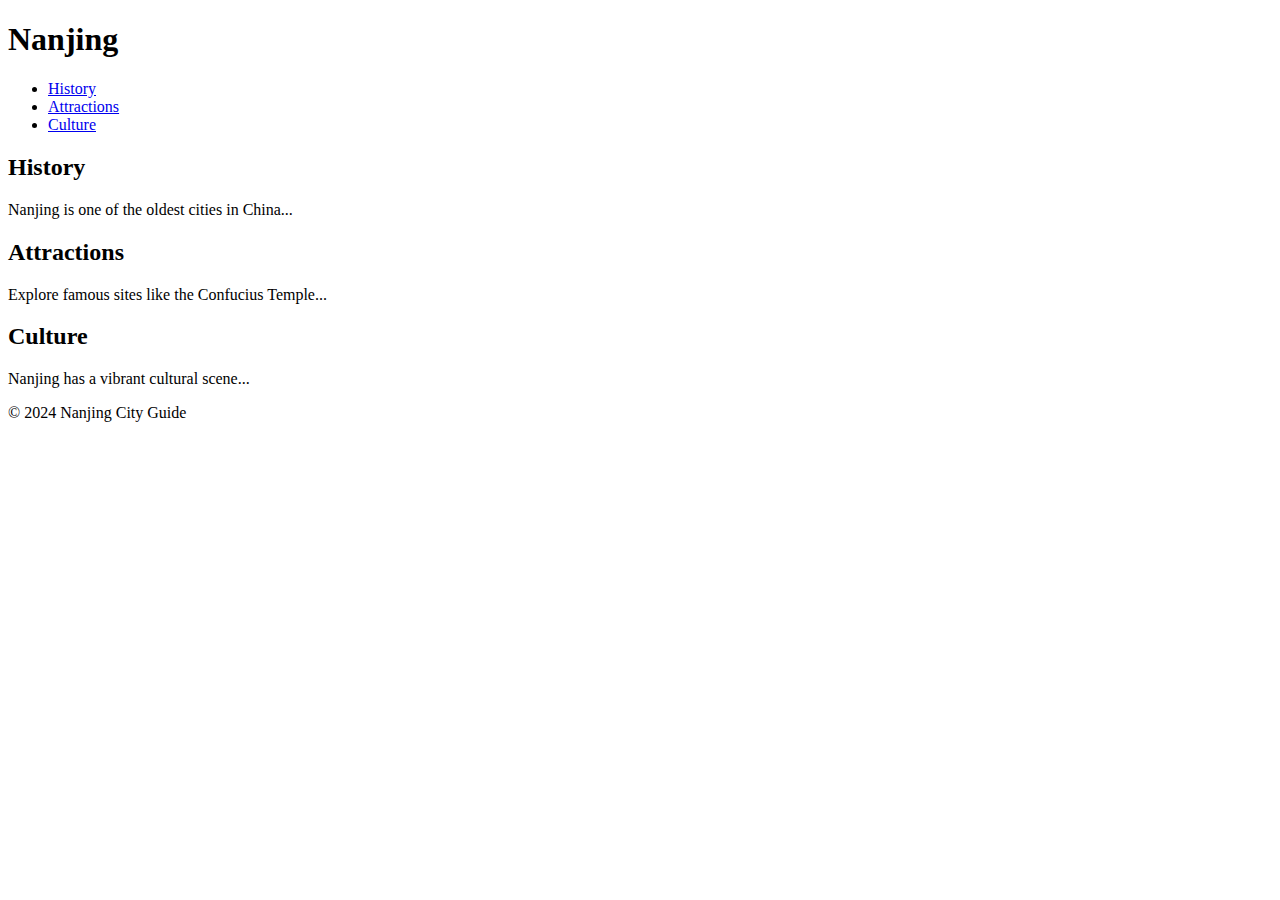
==== NANJING/index.html @ 5dfc2b9c "first commit" ====
<!DOCTYPE html>
<html lang="en">
<head>
    <meta charset="UTF-8">
    <meta name="viewport" content="width=device-width, initial-scale=1.0">
    <title>Nanjing City</title>
    <link rel="stylesheet" href="styles.css">
</head>
<body>
    <header>
        <h1>Nanjing</h1>
        <nav>
            <ul>
                <li><a href="#history">History</a></li>
                <li><a href="#attractions">Attractions</a></li>
                <li><a href="#culture">Culture</a></li>
            </ul>
        </nav>
    </header>
    
    <main>
        <section id="history">
            <h2>History</h2>
            <p>Nanjing is one of the oldest cities in China...</p>
        </section>
        
        <section id="attractions">
            <h2>Attractions</h2>
            <p>Explore famous sites like the Confucius Temple...</p>
        </section>
        
        <section id="culture">
            <h2>Culture</h2>
            <p>Nanjing has a vibrant cultural scene...</p>
        </section>
    </main>

    <footer>
        <p>© 2024 Nanjing City Guide</p>
    </footer>
</body>
</html>
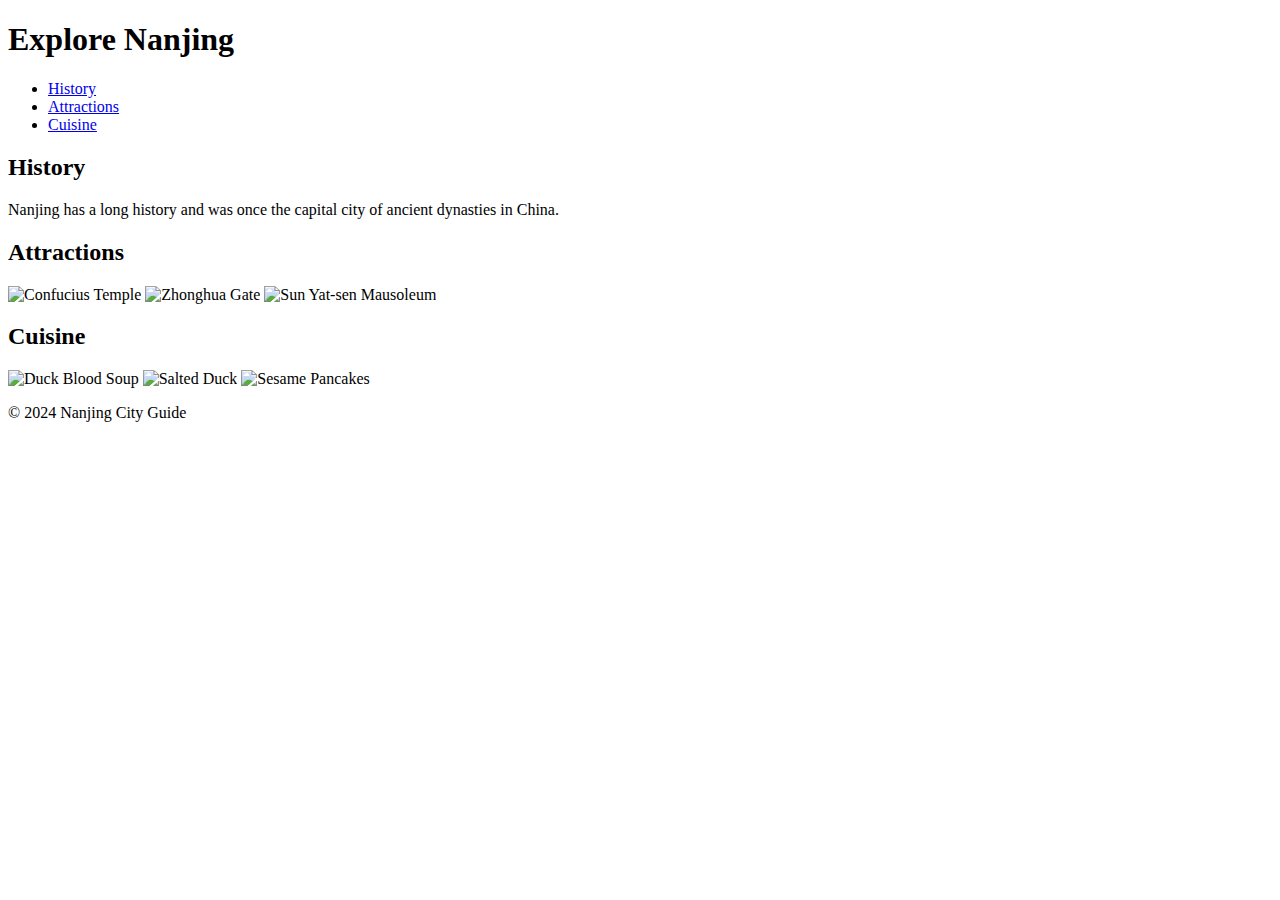
==== commit 6fa848a8: "change" ====
--- a/NANJING/index.html
+++ b/NANJING/index.html
@@ -3,17 +3,17 @@
 <head>
     <meta charset="UTF-8">
     <meta name="viewport" content="width=device-width, initial-scale=1.0">
-    <title>Nanjing City</title>
+    <title>Nanjing City Guide</title>
     <link rel="stylesheet" href="styles.css">
 </head>
 <body>
     <header>
-        <h1>Nanjing</h1>
+        <h1>Explore Nanjing</h1>
         <nav>
             <ul>
                 <li><a href="#history">History</a></li>
                 <li><a href="#attractions">Attractions</a></li>
-                <li><a href="#culture">Culture</a></li>
+                <li><a href="#cuisine">Cuisine</a></li>
             </ul>
         </nav>
     </header>
@@ -21,17 +21,25 @@
     <main>
         <section id="history">
             <h2>History</h2>
-            <p>Nanjing is one of the oldest cities in China...</p>
+            <p>Nanjing has a long history and was once the capital city of ancient dynasties in China.</p>
         </section>
         
         <section id="attractions">
             <h2>Attractions</h2>
-            <p>Explore famous sites like the Confucius Temple...</p>
+            <div class="gallery">
+                <img src="attraction1.jpg" alt="Confucius Temple">
+                <img src="attraction2.jpg" alt="Zhonghua Gate">
+                <img src="attraction3.jpg" alt="Sun Yat-sen Mausoleum">
+            </div>
         </section>
         
-        <section id="culture">
-            <h2>Culture</h2>
-            <p>Nanjing has a vibrant cultural scene...</p>
+        <section id="cuisine">
+            <h2>Cuisine</h2>
+            <div class="gallery">
+                <img src="cuisine1.jpg" alt="Duck Blood Soup">
+                <img src="cuisine2.jpg" alt="Salted Duck">
+                <img src="cuisine3.jpg" alt="Sesame Pancakes">
+            </div>
         </section>
     </main>
 
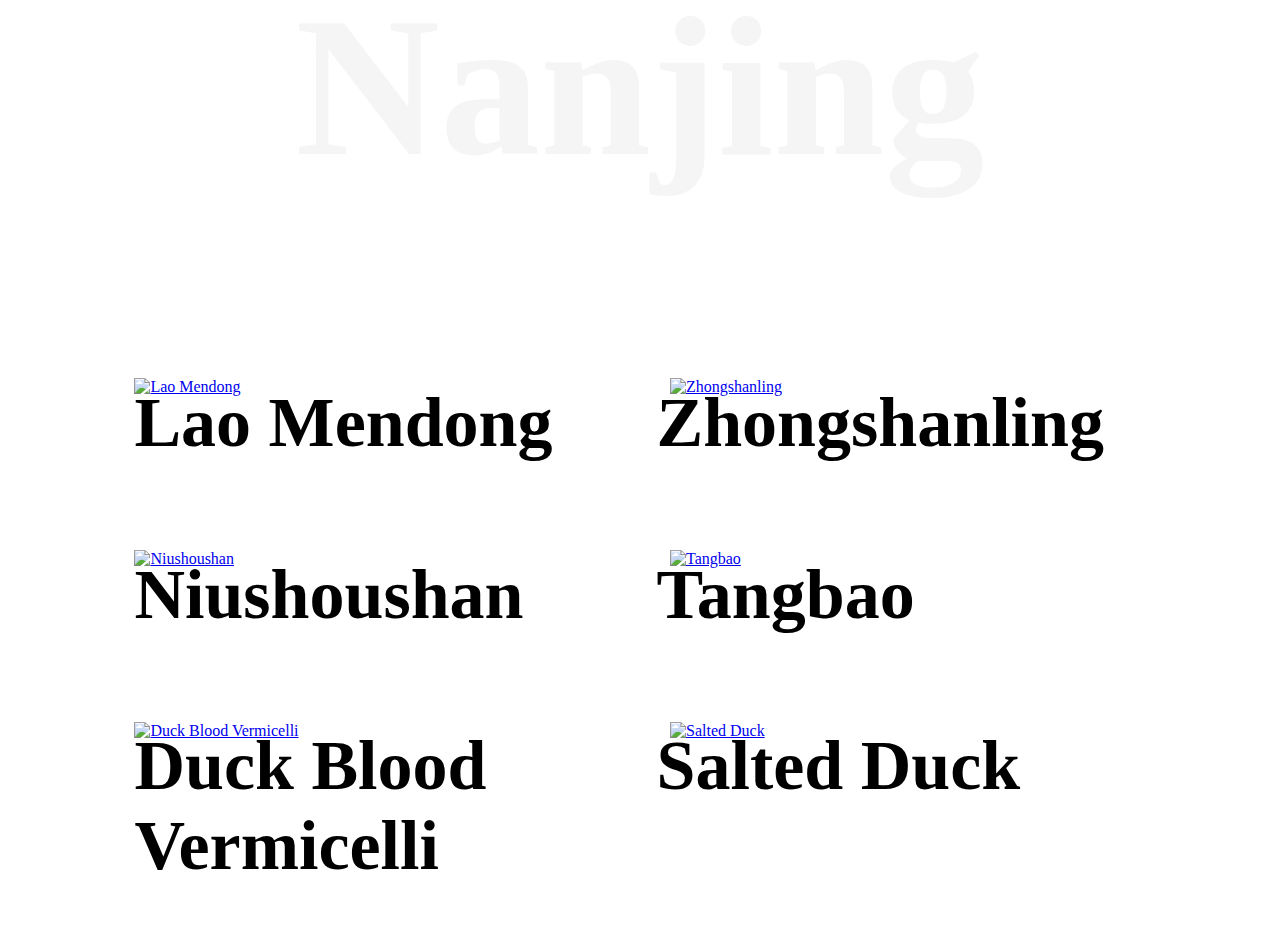
==== commit 4f0d1aaf: "change pictures" ====
--- a/NANJING/index.html
+++ b/NANJING/index.html
@@ -3,48 +3,75 @@
 <head>
     <meta charset="UTF-8">
     <meta name="viewport" content="width=device-width, initial-scale=1.0">
-    <title>Nanjing City Guide</title>
-    <link rel="stylesheet" href="styles.css">
+    <link rel="stylesheet" href="style.css">
+    <title>Nanjing City</title>
 </head>
 <body>
-    <header>
-        <h1>Explore Nanjing</h1>
-        <nav>
-            <ul>
-                <li><a href="#history">History</a></li>
-                <li><a href="#attractions">Attractions</a></li>
-                <li><a href="#cuisine">Cuisine</a></li>
-            </ul>
-        </nav>
-    </header>
+    <section class="hero-image">
+        <h1 class="hero-text">Nanjing</h1>
+    </section>
     
-    <main>
-        <section id="history">
-            <h2>History</h2>
-            <p>Nanjing has a long history and was once the capital city of ancient dynasties in China.</p>
-        </section>
-        
-        <section id="attractions">
-            <h2>Attractions</h2>
-            <div class="gallery">
-                <img src="attraction1.jpg" alt="Confucius Temple">
-                <img src="attraction2.jpg" alt="Zhonghua Gate">
-                <img src="attraction3.jpg" alt="Sun Yat-sen Mausoleum">
-            </div>
-        </section>
-        
-        <section id="cuisine">
-            <h2>Cuisine</h2>
-            <div class="gallery">
-                <img src="cuisine1.jpg" alt="Duck Blood Soup">
-                <img src="cuisine2.jpg" alt="Salted Duck">
-                <img src="cuisine3.jpg" alt="Sesame Pancakes">
-            </div>
-        </section>
-    </main>
+    <section class="images">
+        <div class="image">
+            <a href="laomendong.html">
+                <img src="./images/laomendong.jpg" alt="Lao Mendong">
+            </a>
+        </div>
+        <div class="image">
+            <a href="zhongshanling.html">
+                <img src="./images/zhongshanling.jpg" alt="Zhongshanling">
+            </a>
+        </div>
+    </section>
+    <section class="infos">
+        <div class="info">
+            <h1>Lao Mendong</h1>
+        </div>
+        <div class="info">
+            <h1>Zhongshanling</h1>
+        </div>
+    </section>
 
-    <footer>
-        <p>© 2024 Nanjing City Guide</p>
-    </footer>
+    <section class="images">
+        <div class="image">
+            <a href="niushoushan.html">
+                <img src="./images/niushoushan.jpg" alt="Niushoushan">
+            </a>
+        </div>
+        <div class="image">
+            <a href="tangbao.html">
+                <img src="./images/tangbao.jpg" alt="Tangbao">
+            </a>
+        </div>
+    </section>
+    <section class="infos">
+        <div class="info">
+            <h1>Niushoushan</h1>
+        </div>
+        <div class="info">
+            <h1>Tangbao</h1>
+        </div>
+    </section>
+
+    <section class="images">
+        <div class="image">
+            <a href="yaxuefensi.html">
+                <img src="./images/yaxuefensi.jpg" alt="Duck Blood Vermicelli">
+            </a>
+        </div>
+        <div class="image">
+            <a href="yanshuiya.html">
+                <img src="./images/yanshuiya.jpg" alt="Salted Duck">
+            </a>
+        </div>
+    </section>
+    <section class="infos">
+        <div class="info">
+            <h1>Duck Blood Vermicelli</h1>
+        </div>
+        <div class="info">
+            <h1>Salted Duck</h1>
+        </div>
+    </section>
 </body>
-</html>+</html>
--- a/NANJING/style.css
+++ b/NANJING/style.css
@@ -0,0 +1,67 @@
+* {
+    font-family: 'Times New Roman', Times, serif;
+}
+
+p {
+    font-size: 23px;
+}
+
+h1 {
+    font-size: 70px;
+}
+
+img {
+    width: 100%;
+}
+
+.hero-image {
+    background-image: url("./images/licensed-image(2).jpg");
+    height: 330px;
+    background-position: center;
+    background-repeat: no-repeat;
+    background-size: cover;
+    position: relative;
+}
+
+.hero-text {
+    top: -170px;
+    position: absolute;
+    color: whitesmoke;
+    font-size: 200px;
+    text-align: center;
+    width: 100%;
+}
+
+.images {
+    display: grid;
+    grid-template-columns: 1fr 1fr;
+    gap: 60px;
+    width: 80%;
+    height: 100%;
+    margin: auto;
+    margin-top: 40px;
+}
+
+.infos {
+    display: grid;
+    grid-template-columns: 1fr 1fr;
+    gap: 33px;
+    width: 80%;
+    margin: auto;
+    margin-top: -60px;
+}
+
+.button {
+    margin: auto;
+    margin-top: 10px;
+    margin-left: 40px;
+    border: none;
+    background-color: rgb(33,33,33);
+    color: rgb(245, 245, 245);
+    padding: 30px 64px;
+    text-align: center;
+    text-decoration: none;
+    display: inline-block;
+    font-size: 32px;
+    cursor: pointer;
+}
